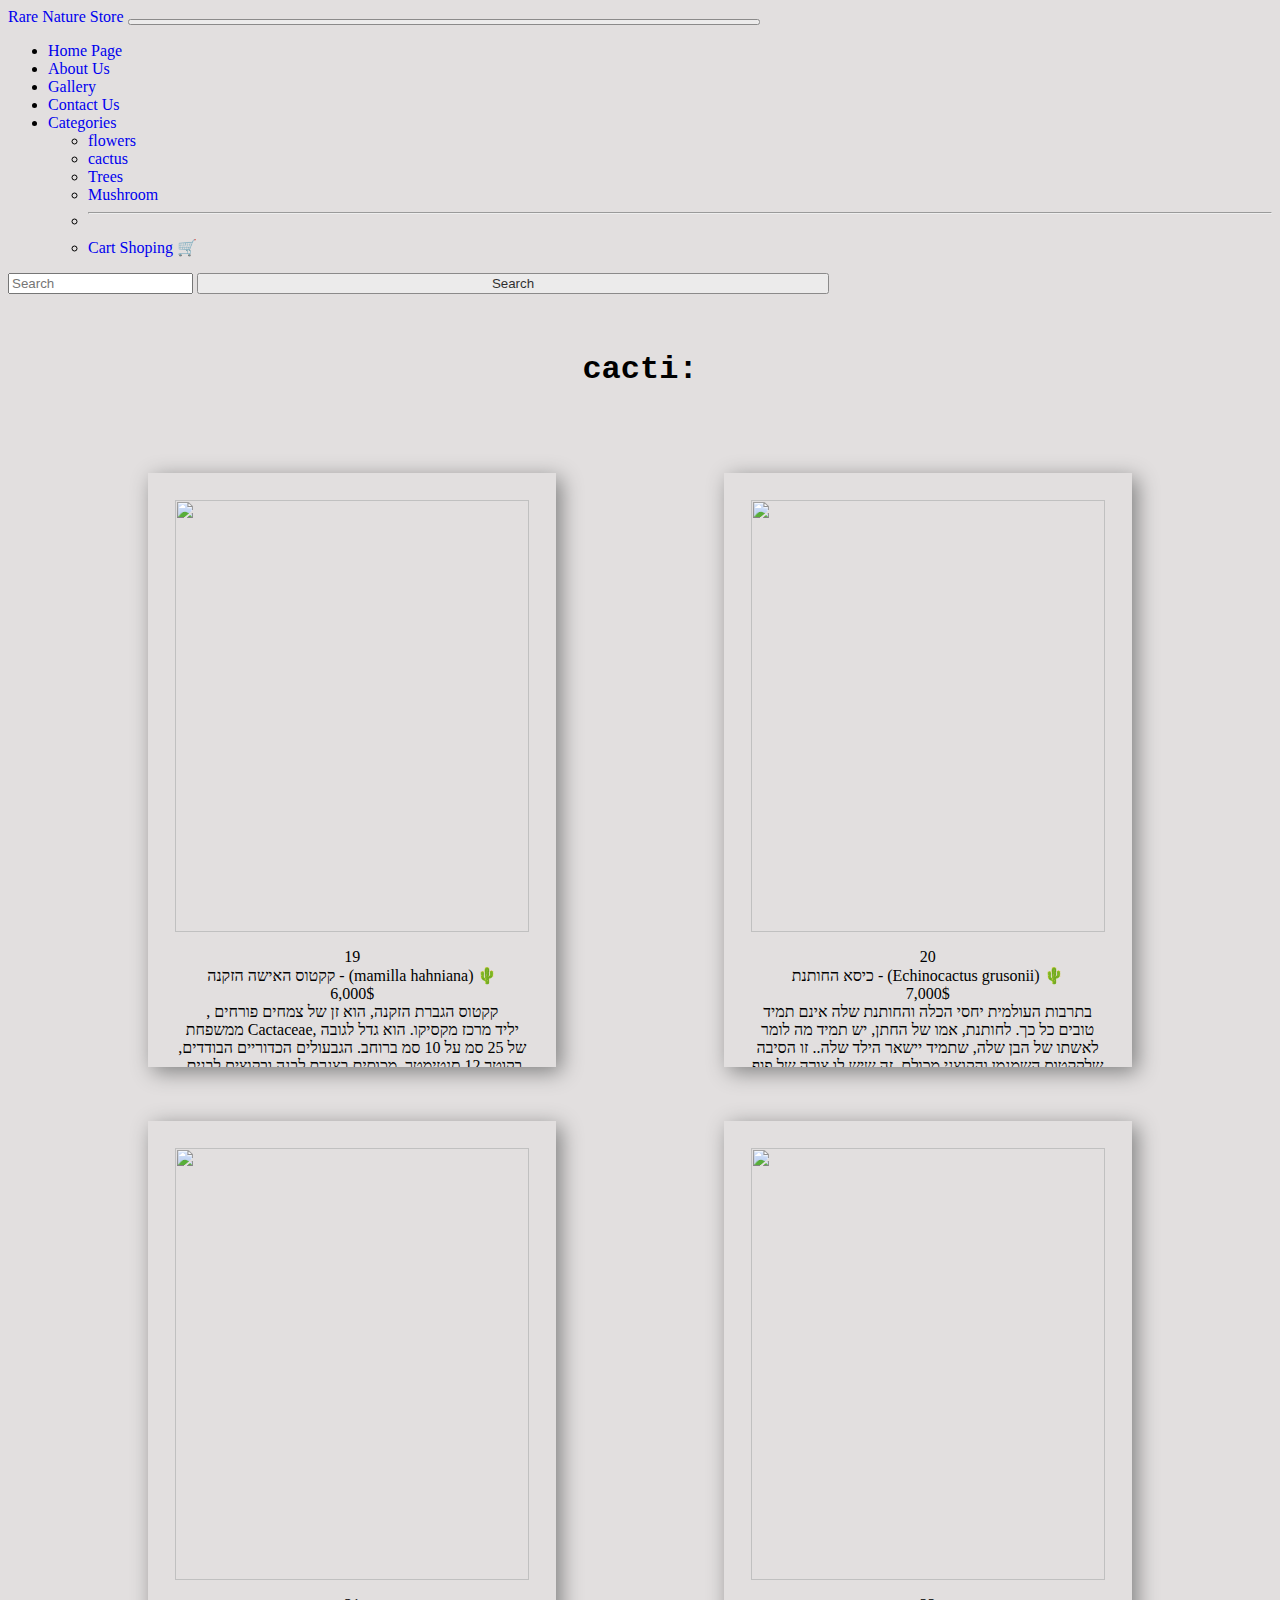
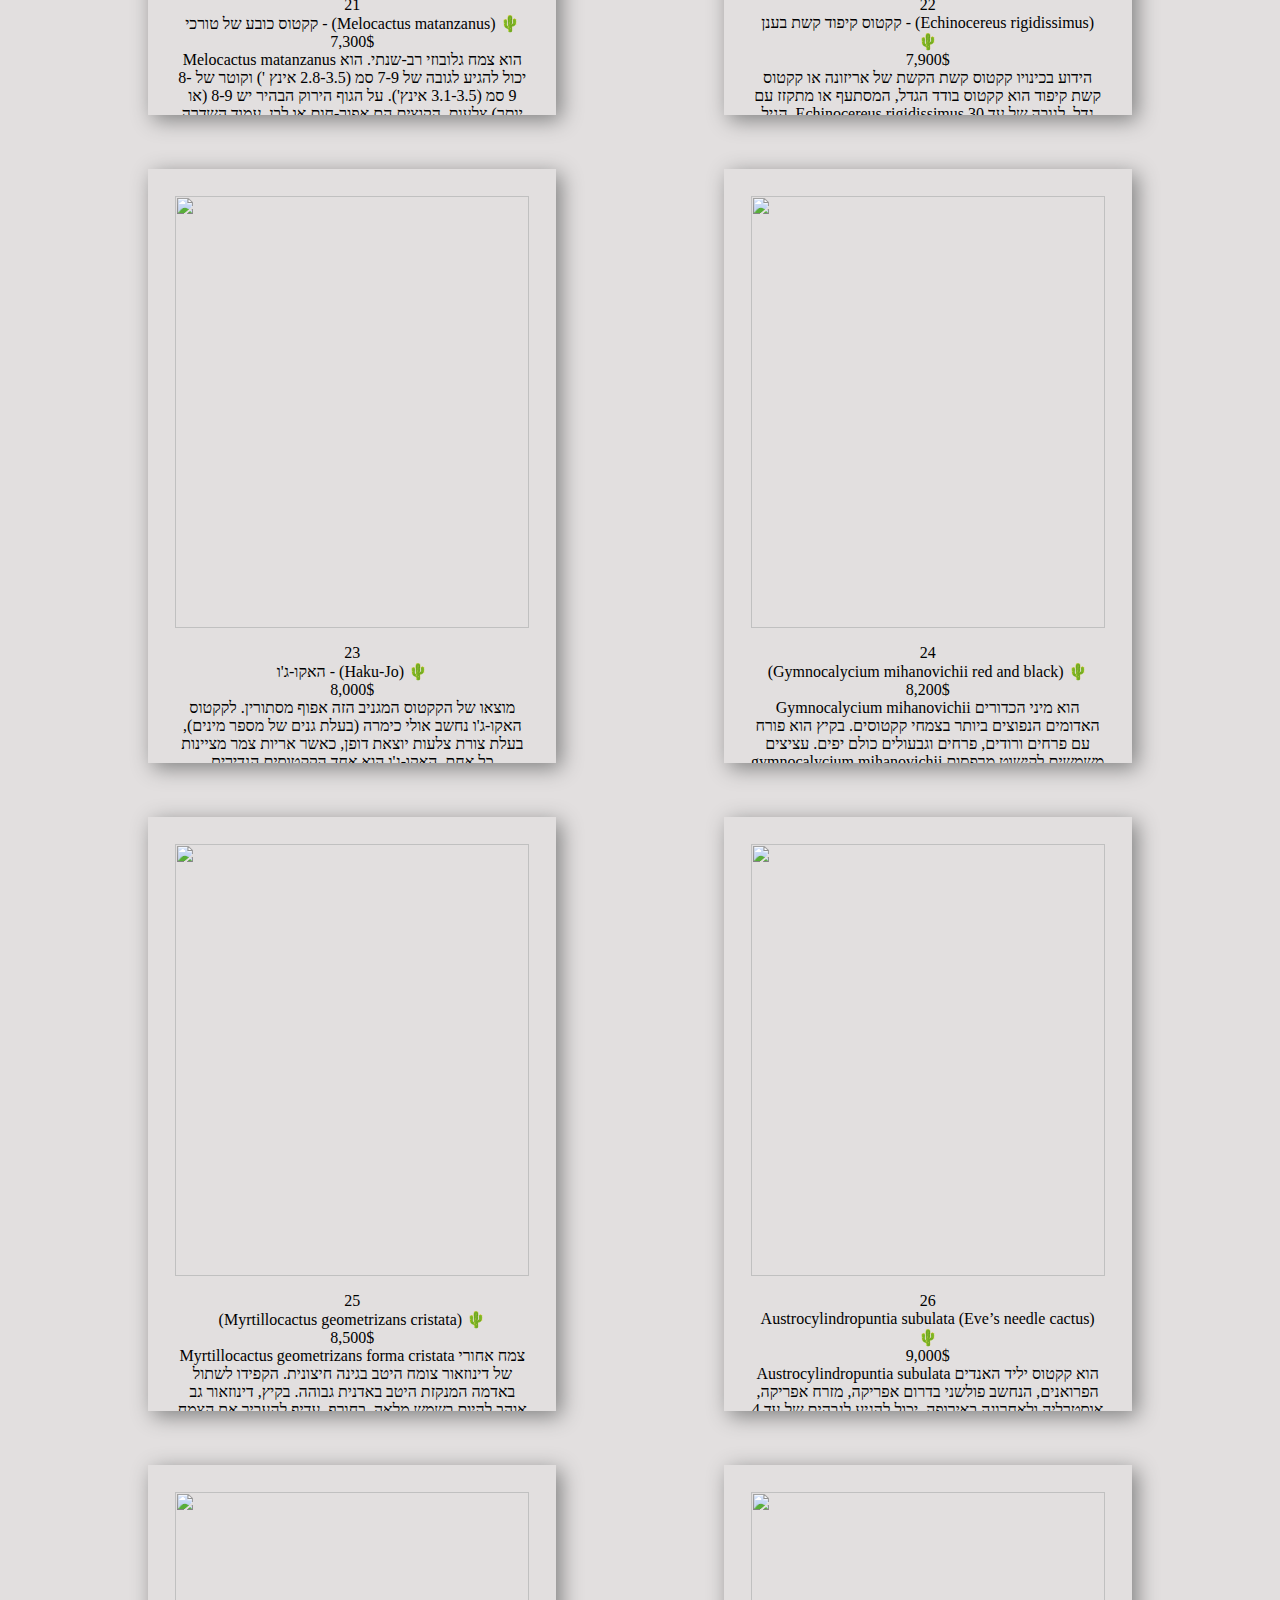
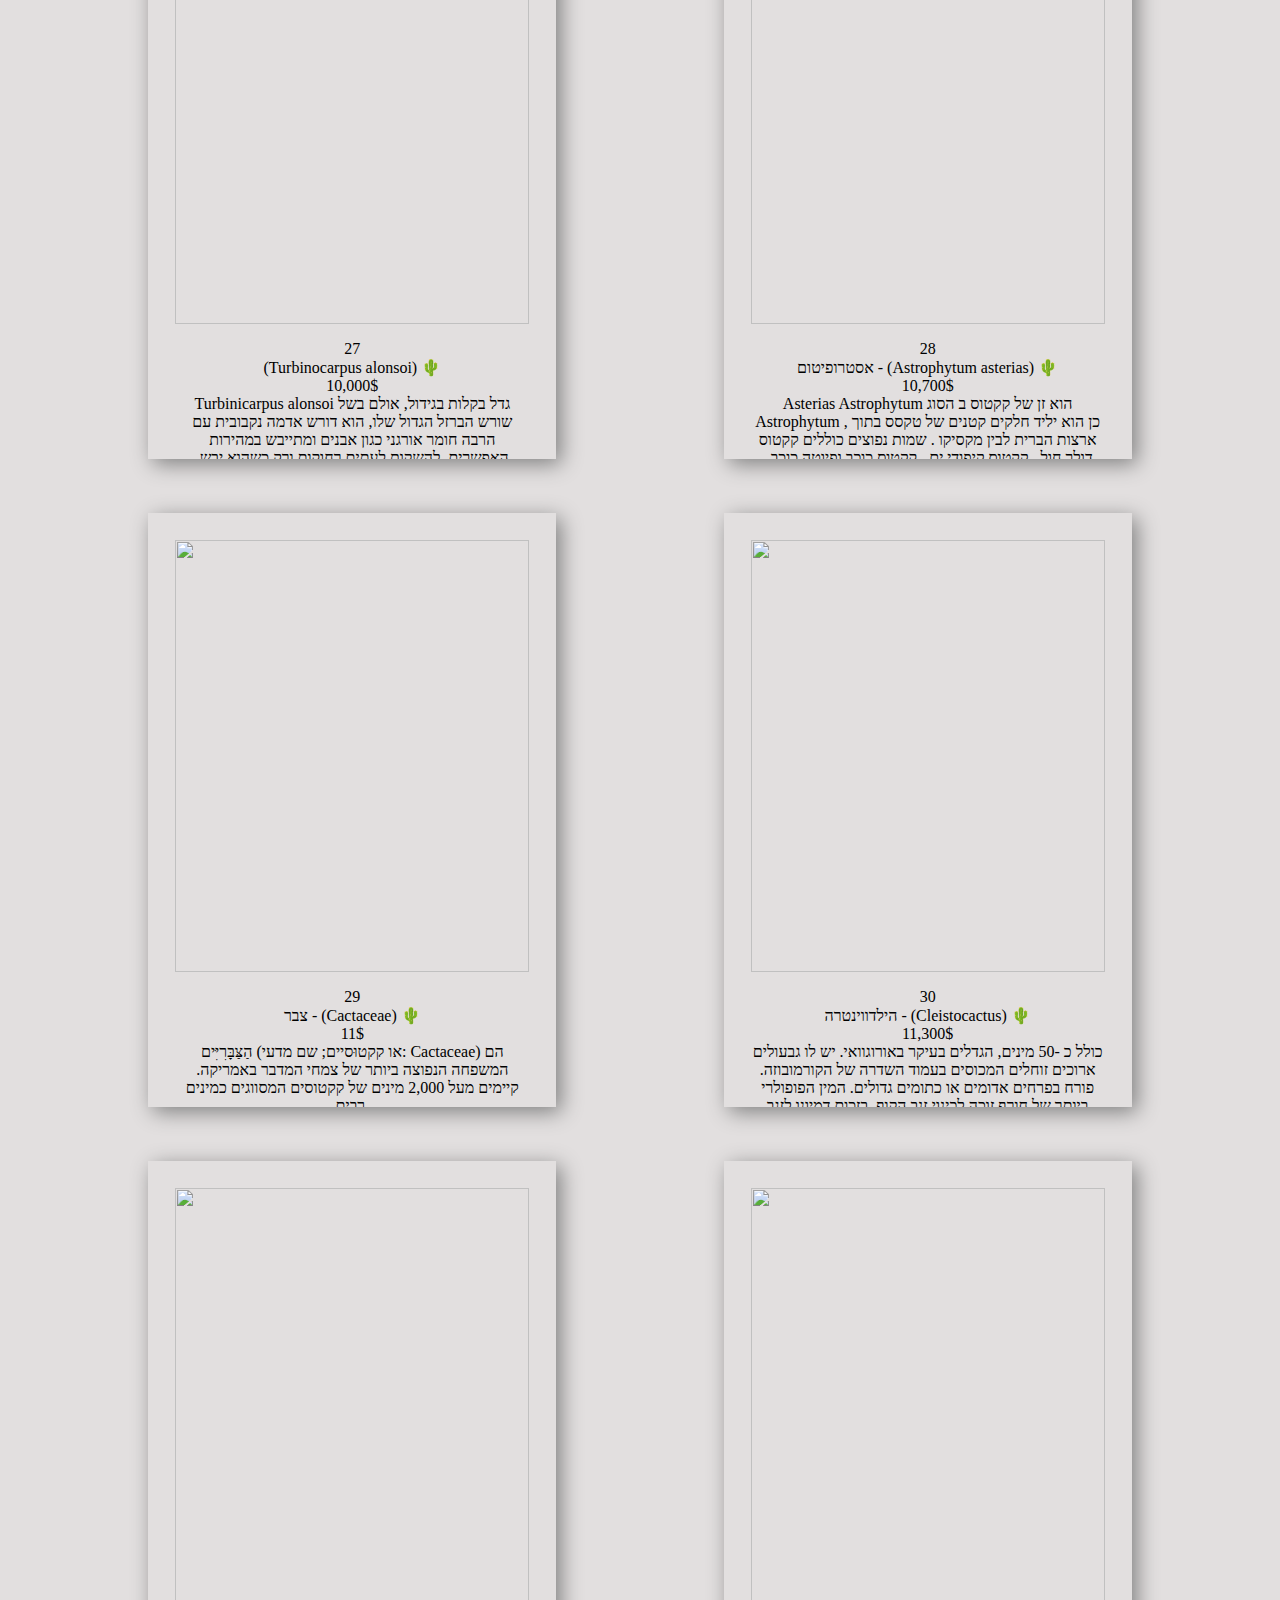
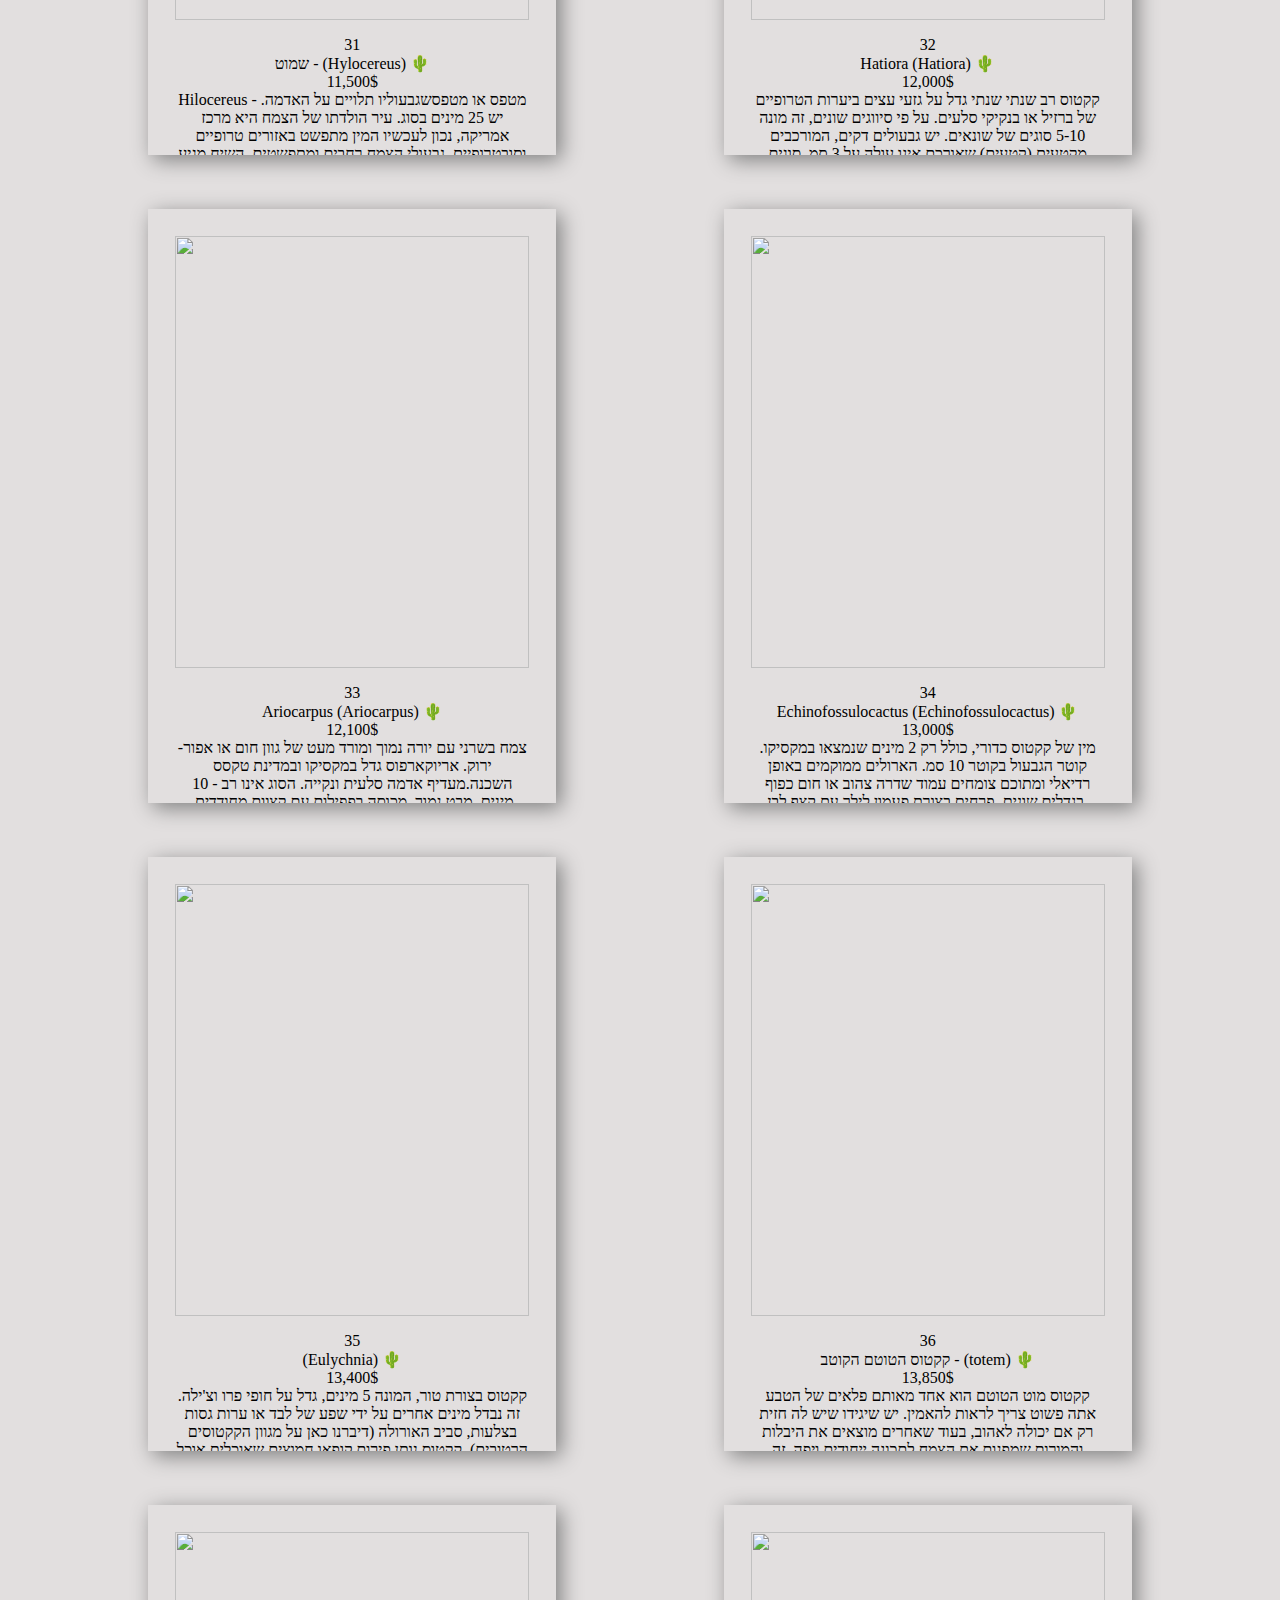
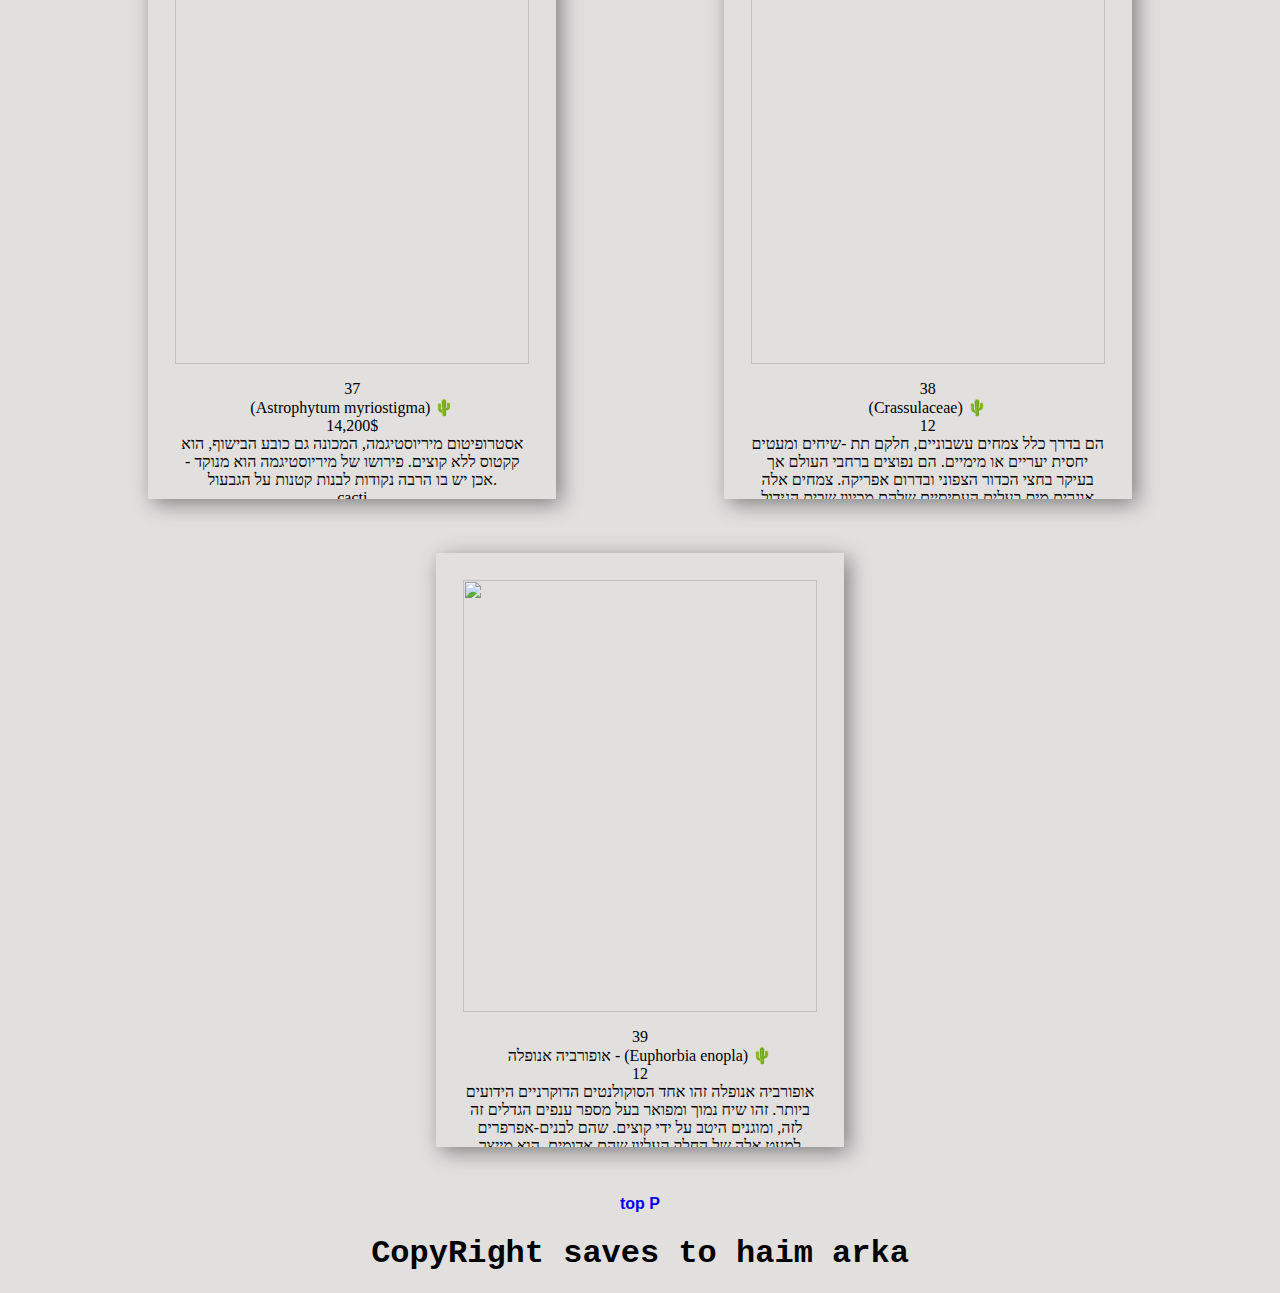
==== Categories/cactus.html @ 594060c6 "first commit" ====
<!DOCTYPE html>
<html lang="en">
<head>
    <meta charset="UTF-8">
    <meta http-equiv="X-UA-Compatible" content="IE=edge">
    <meta name="viewport" content="width=device-width, initial-scale=1.0">
    <title>cacti</title>
    <link href="https://cdn.jsdelivr.net/npm/bootstrap@5.1.1/dist/css/bootstrap.min.css" rel="stylesheet" integrity="sha384-F3w7mX95PdgyTmZZMECAngseQB83DfGTowi0iMjiWaeVhAn4FJkqJByhZMI3AhiU" crossorigin="anonymous">
    <link rel="stylesheet" href="../CSS/categories.css">
</head>
<body>
    <header id="header">
        <nav class="navbar navbar-expand-lg navbar-light light bg-light">
            <div class="container-fluid">
              <a class="navbar-brand" href="#">Rare Nature Store</a>
              <button class="navbar-toggler" type="button" data-bs-toggle="collapse" data-bs-target="#navbarSupportedContent" aria-controls="navbarSupportedContent" aria-expanded="false" aria-label="Toggle navigation">
                <span class="navbar-toggler-icon"></span>
              </button>
              <div class="collapse navbar-collapse" id="navbarSupportedContent">
                <ul class="navbar-nav me-auto mb-2 mb-lg-0">
                  <li class="nav-item">
                    <a class="nav-link active" aria-current="page" href="../html/index.html">Home Page</a>
                </li>
                <li class="nav-item">
                  <a class="nav-link" href="../html/aboutUs.html">About Us</a>
                </li>
                <li class="nav-item">
                  <a class="nav-link" href="../html/Gallery.html  ">Gallery</a>                </li>
                <li class="nav-item">
                  <a class="nav-link" href="../html/contact.html">Contact Us</a>
                </li>
                  <li class="nav-item dropdown">
                    <a class="nav-link dropdown-toggle" href="#" id="navbarDropdown" role="button" data-bs-toggle="dropdown" aria-expanded="false">Categories</a>
                    <ul class="dropdown-menu" aria-labelledby="navbarDropdown">
                        <li><a class="dropdown-item" href="../Categories/flowers.html">flowers</a></li>
                        <li><a class="dropdown-item" href="../Categories/cactus.html">cactus</a></li>
                        <li><a class="dropdown-item" href="../Categories/Trees.html">Trees</a></li>
                        <li><a class="dropdown-item" href="../Categories/Mushroom.html">Mushroom</a></li>
                        <li><hr class="dropdown-divider"></li>
                        <li><a class="dropdown-item" href="../html/cart.html">Cart Shoping 🛒</a></li>
                      </ul>
                  </li>
                </ul>
                <form class="d-flex">
                  <input class="form-control me-2" type="search" placeholder="Search" aria-label="Search">
                  <button class="btn btn-outline-success" type="submit">Search</button>
                </form>
              </div>
            </div>
          </nav>
    </header><br><br>
    <h1>cacti:</h1><br><br>
        <main>
          <div id="diva"></div>
          <p id="para"></p>
        </main>
        <a href="#header"><h4>top P</h4></a>
    <footer>
        <h1>CopyRight saves to haim arka</h1>
    </footer>
    <script src="../javascript/main.js" type="text/javascript"></script>
    <script src="../javascript/cart.js" type="text/javascript"></script>
    <script src="../javascript/cactus.js" type="text/javascript"></script>
    <script src="https://cdn.jsdelivr.net/npm/bootstrap@5.1.1/dist/js/bootstrap.bundle.min.js" integrity="sha384-/bQdsTh/da6pkI1MST/rWKFNjaCP5gBSY4sEBT38Q/9RBh9AH40zEOg7Hlq2THRZ" crossorigin="anonymous"></script>

</body>
</html>
---- CSS/categories.css ----
body{
    background-color:  rgb(226, 223, 223);
}

#logo{
    position: absolute;
    z-index: 1;
    top: 4%;
}

h1 {
    text-align: center;
    font-family: 'Courier New', Courier, monospace;
}

#diva {
    display: flex;
    justify-content: space-evenly;
    flex-wrap: wrap;
}

#divs{
    padding: 3vh;
    margin: 3vh;
    height: 60vh;
    width: 28%;
    box-shadow: 5px 5px 20px grey;
    overflow: hidden;
}




.pics{
    position: relative;
    width: 100%;
    height: 80%;
    
    
}

.a{
    position: absolute;
    width: 100%;
    height: 100%;
    
}

.b{
    position: absolute;
    width: 100%;
    height: 100%;
    transition: 1s;
    
}

.b:hover{
    opacity: 0;
}


.Description{
    text-align: center;
    transition: 1s;
}


.Description:hover{
    background-color:  rgb(216, 252, 162);
    padding: 3%;
    height: auto;
    width: 30vw;
    border-radius: 20%;
    /* transform:scale(110%); */
    transition: 0.9s;
    z-index: 2;
    position: absolute;
    
    
   
}

button{
    opacity: 0.8;
    width: 50%;
}

h4{
    text-align: center;
    font-family: Verdana, Geneva, Tahoma, sans-serif;
    
}
a{
    text-decoration: none;

}

@media screen and (max-width:1024px){
    body{
        background-color: rgb(231, 255, 196);
    }

}

@media screen and (max-width:768px){
    body{
        background-color: rgb(231, 255, 196);
    }

    #divs{
        padding: 3vh;
        margin: 4vh;
        height: 60vh;
        width: 43%;
        box-shadow: 5px 5px 20px grey;
        overflow: hidden;
    }
}



@media screen and (max-width:426px){
    body{
        background-color: rgb(232, 232, 240);  
      }

    #divs{
        padding: 3vh;
        margin: 4vh;
        height: 60vh;
        width: 70vw;
        box-shadow: 5px 5px 20px grey;
        overflow: hidden;
    }

    .Description:hover{
        width: 60vw;
    }

 
    
}
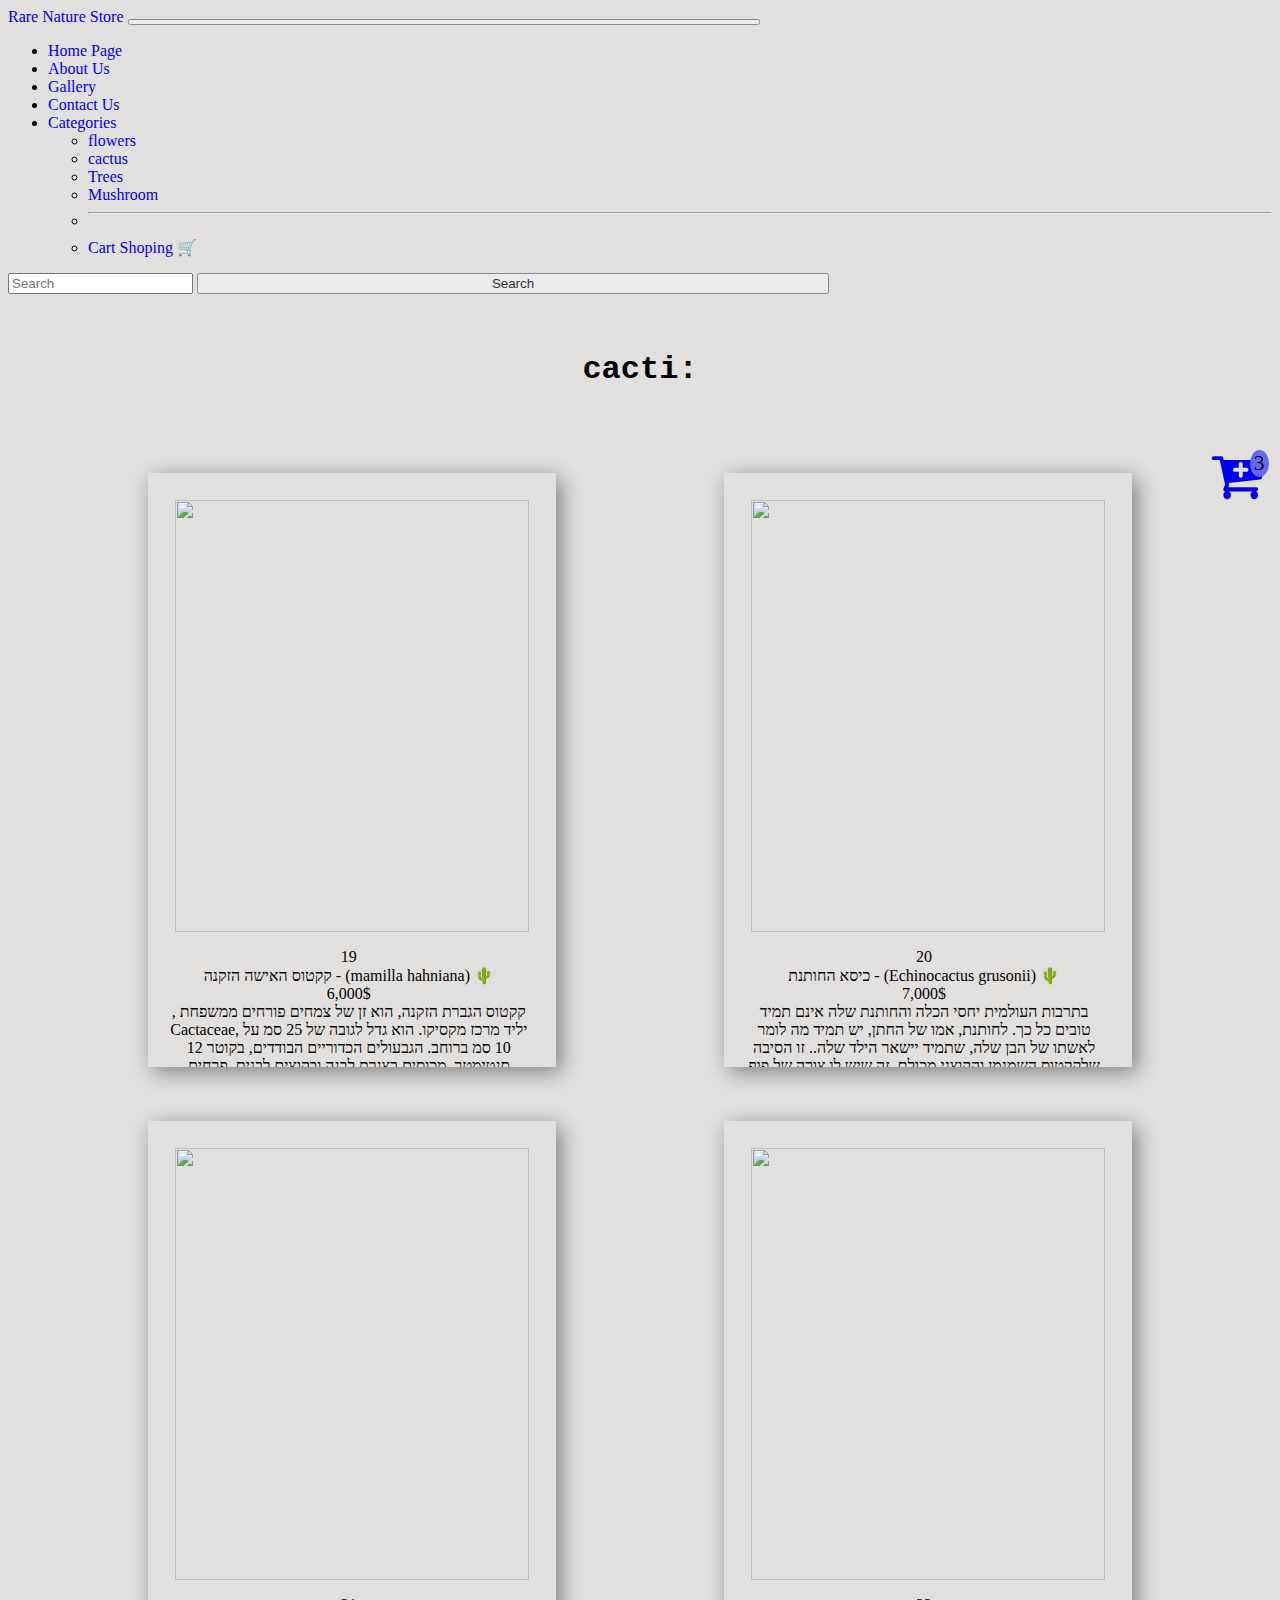
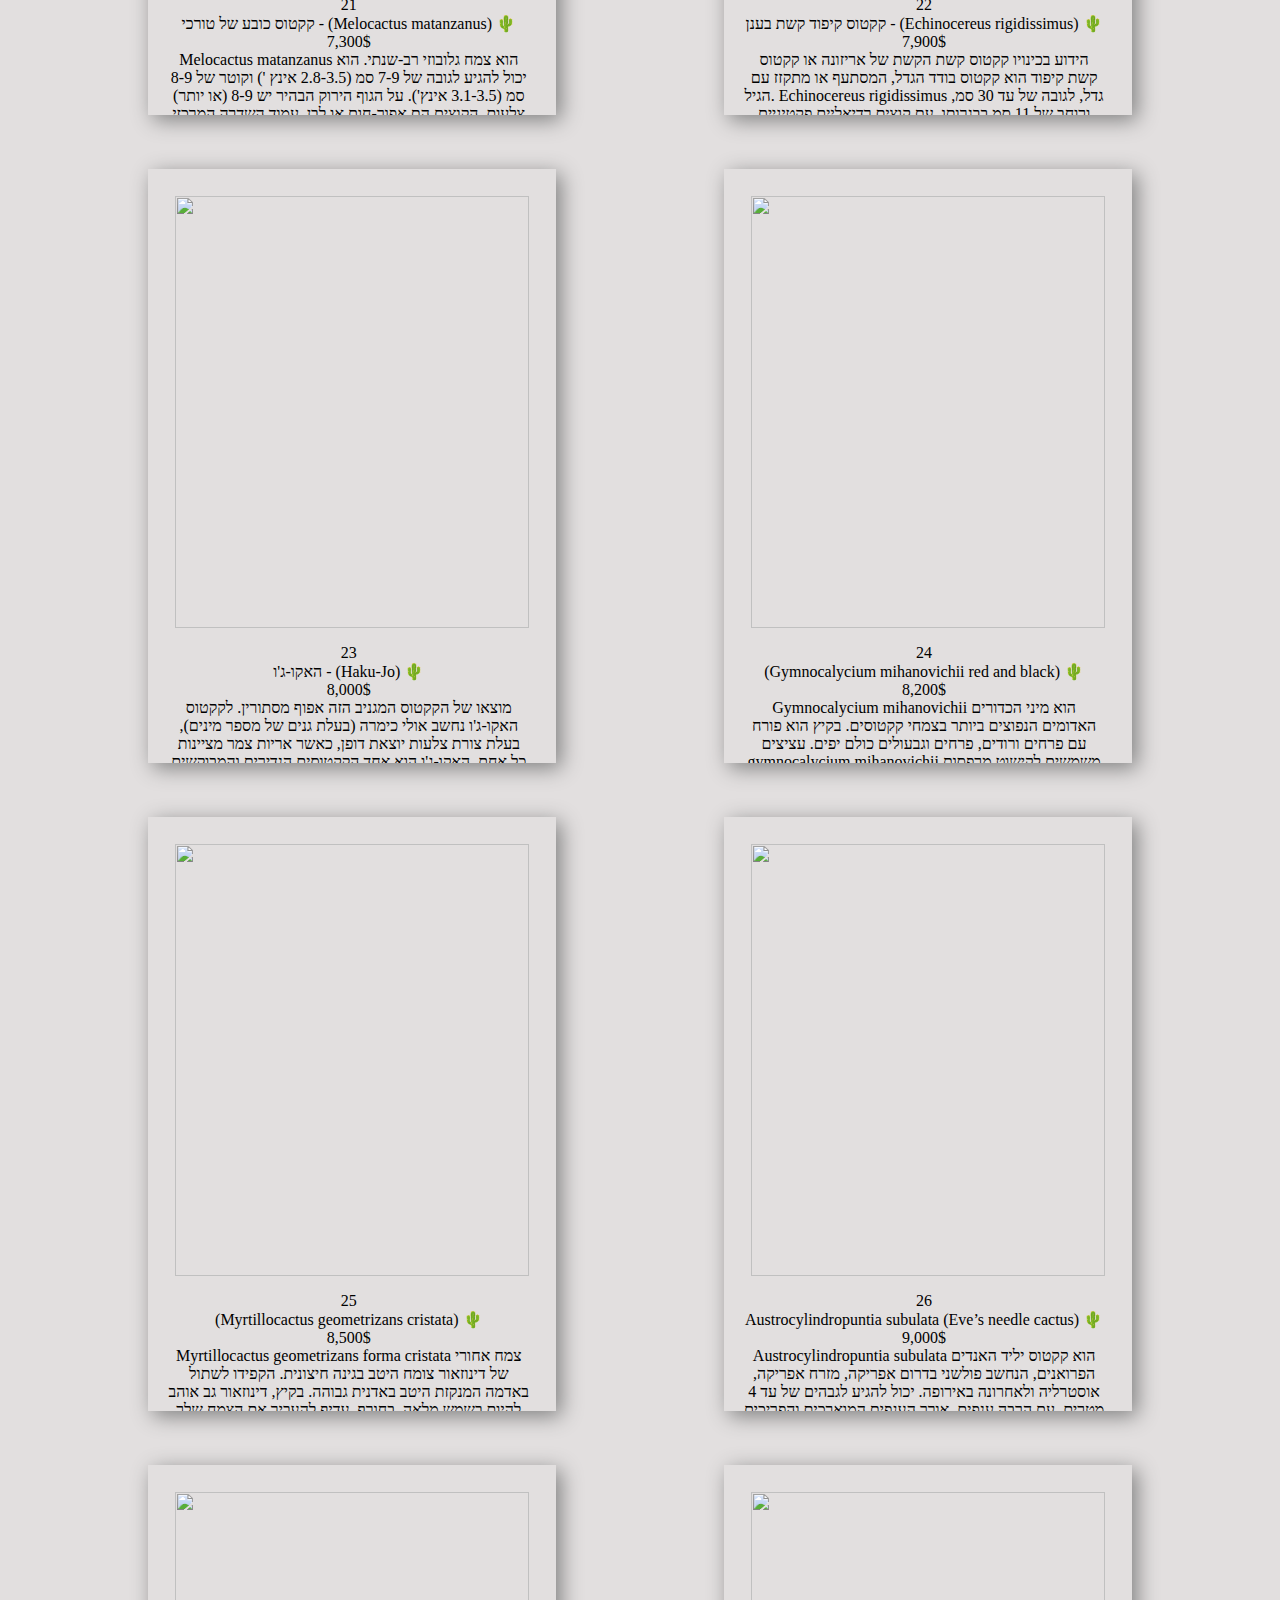
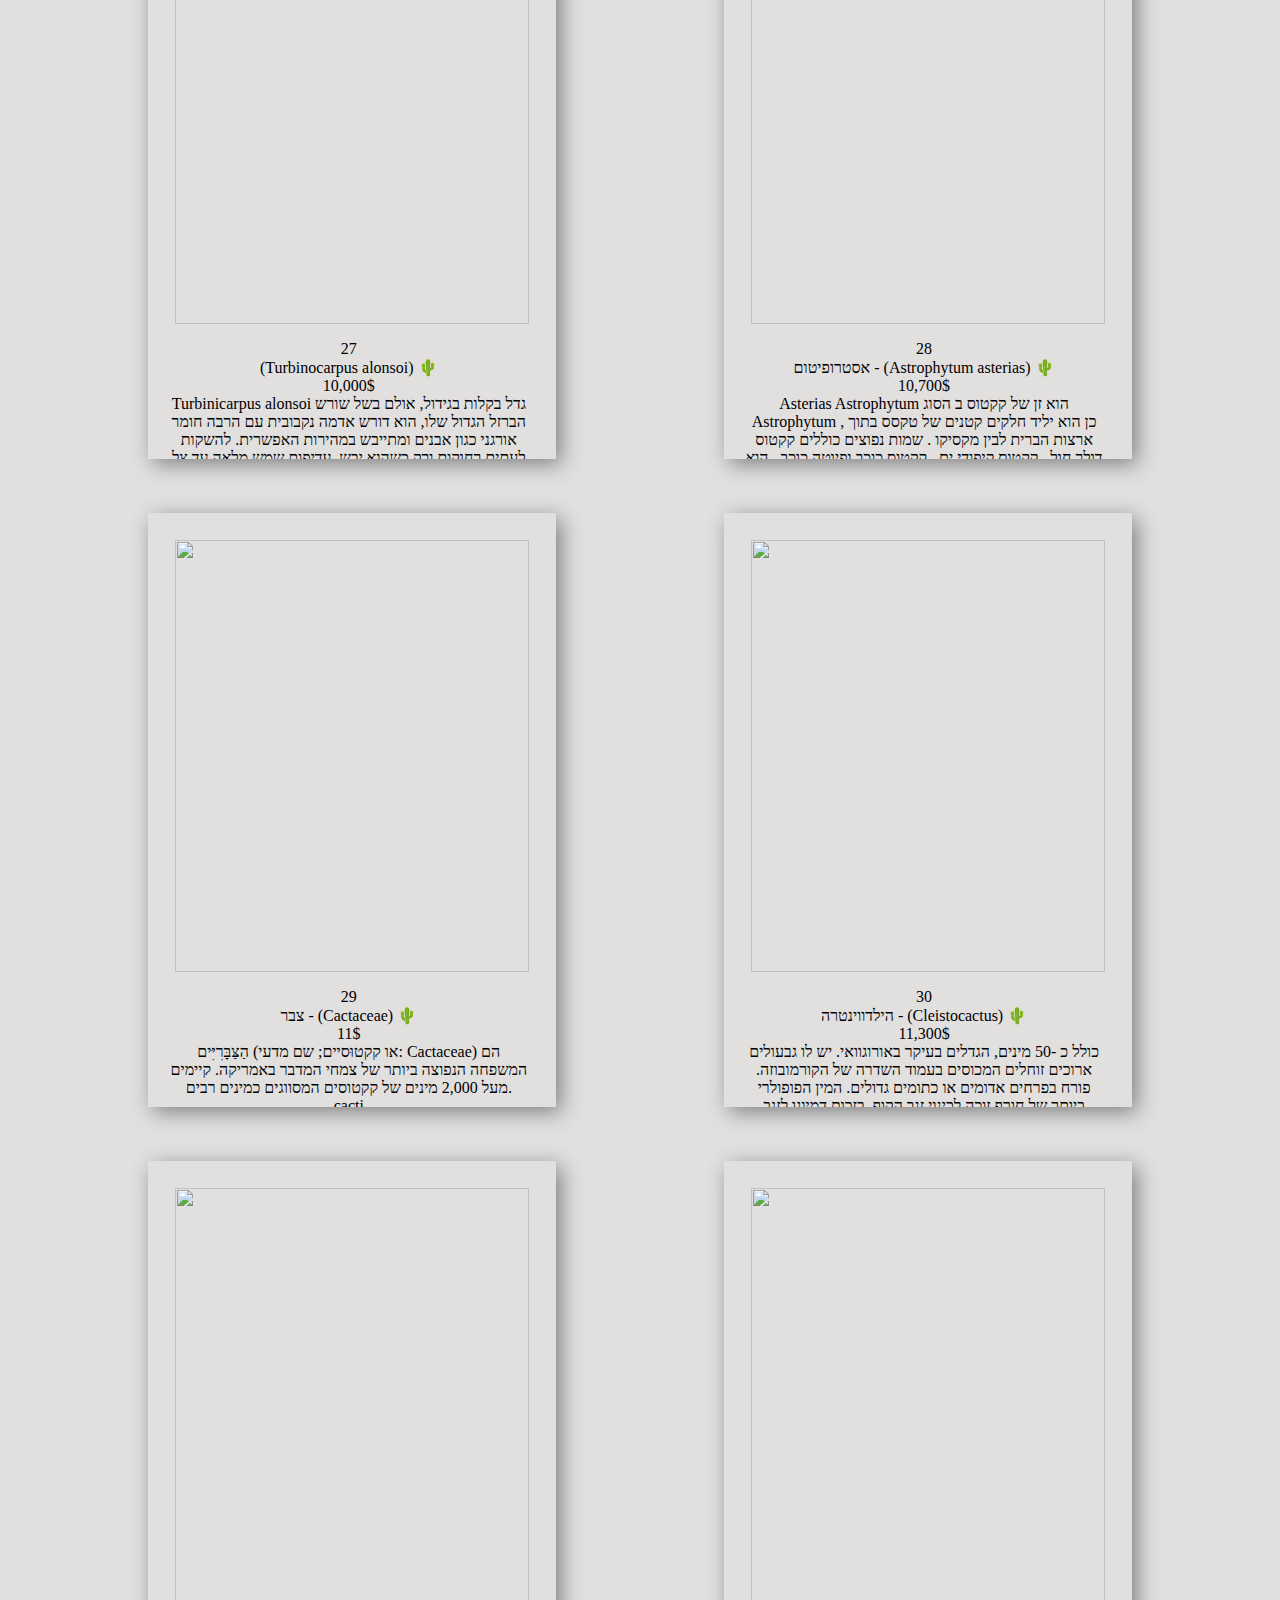
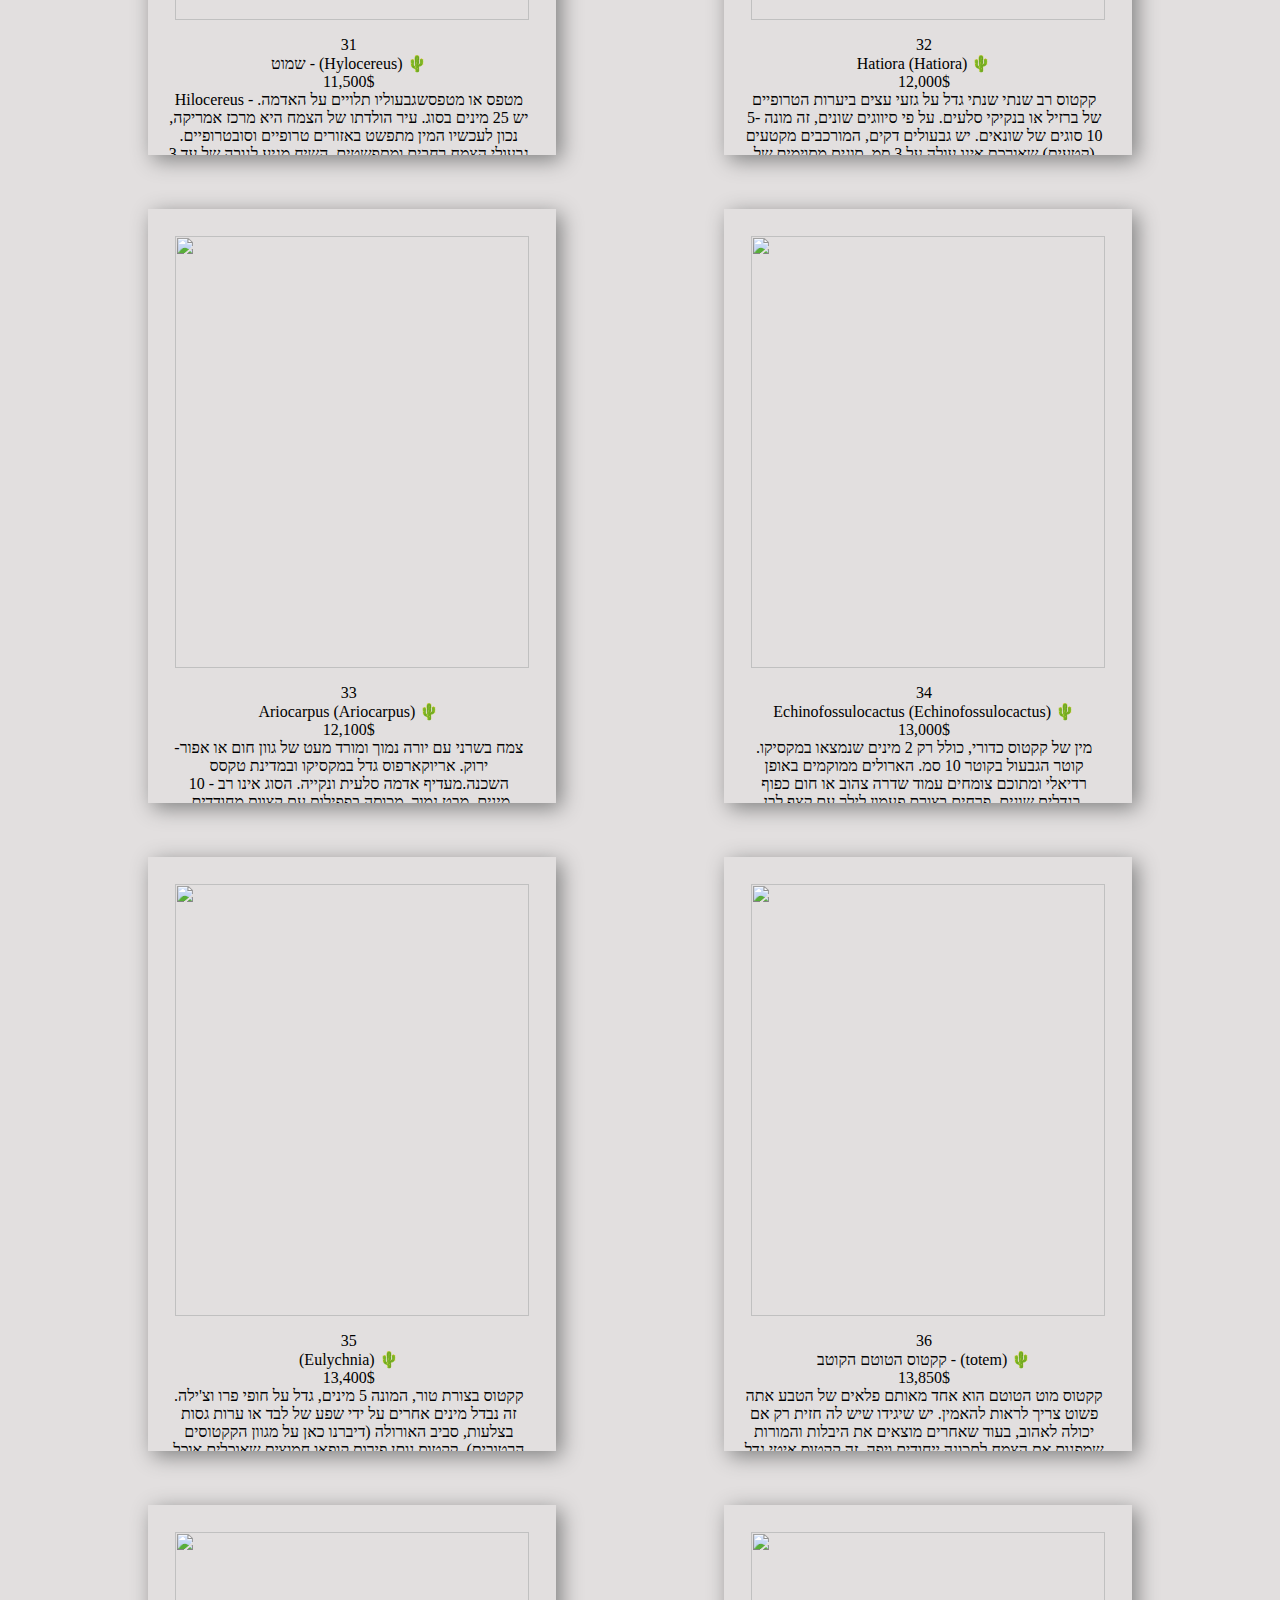
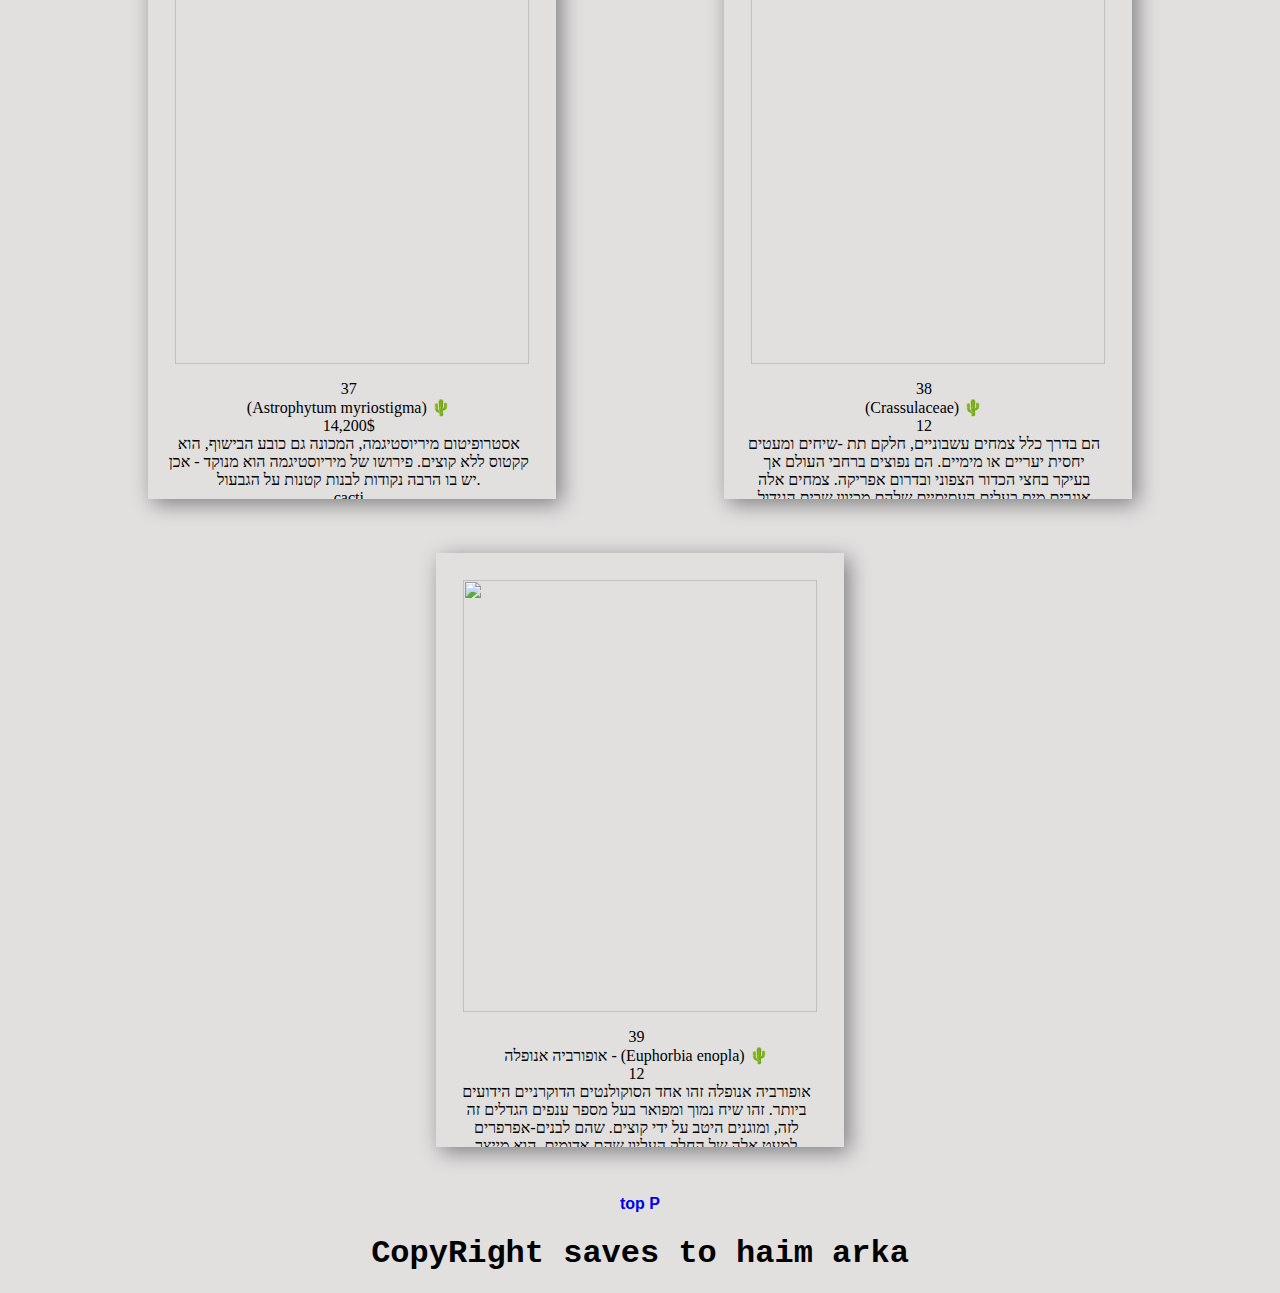
==== commit 4cc364a2: "almostAlmost done" ====
--- a/Categories/cactus.html
+++ b/Categories/cactus.html
@@ -7,6 +7,8 @@
     <title>cacti</title>
     <link href="https://cdn.jsdelivr.net/npm/bootstrap@5.1.1/dist/css/bootstrap.min.css" rel="stylesheet" integrity="sha384-F3w7mX95PdgyTmZZMECAngseQB83DfGTowi0iMjiWaeVhAn4FJkqJByhZMI3AhiU" crossorigin="anonymous">
     <link rel="stylesheet" href="../CSS/categories.css">
+    <link rel="stylesheet" href="https://cdnjs.cloudflare.com/ajax/libs/font-awesome/4.7.0/css/font-awesome.min.css">
+
 </head>
 <body>
     <header id="header">
@@ -19,7 +21,7 @@
               <div class="collapse navbar-collapse" id="navbarSupportedContent">
                 <ul class="navbar-nav me-auto mb-2 mb-lg-0">
                   <li class="nav-item">
-                    <a class="nav-link active" aria-current="page" href="../html/index.html">Home Page</a>
+                    <a class="nav-link active" aria-current="page" href="../index.html">Home Page</a>
                 </li>
                 <li class="nav-item">
                   <a class="nav-link" href="../html/aboutUs.html">About Us</a>
@@ -51,6 +53,10 @@
     </header><br><br>
     <h1>cacti:</h1><br><br>
         <main>
+          <div class="iconContainer">
+            <p id="iconCounter"></p>
+            <a href="../html/cart.html"><i class="fa fa-cart-plus"></i></a>
+        </div>
           <div id="diva"></div>
           <p id="para"></p>
         </main>
--- a/CSS/categories.css
+++ b/CSS/categories.css
@@ -12,6 +12,34 @@
     text-align: center;
     font-family: 'Courier New', Courier, monospace;
 }
+
+.iconContainer{
+    display: flex;
+    justify-content: flex-end;
+    width: 98%;
+    position: fixed;
+    /* margin-left: 96%; */
+    font-size: 6vh;
+    
+    
+}
+
+
+#iconCounter{
+    display: flex;
+    border-radius: 50%;
+    position: fixed;
+    background-color: rgb(103, 103, 241);
+    width: 1.5%;
+    height: 3%;
+    margin-top: 0.3%;
+    margin-right: -0.5%;
+    font-size: 40%;
+    justify-content: center;
+    align-items: center;
+}
+
+
 
 #diva {
     display: flex;
@@ -60,6 +88,7 @@
 
 
 .Description{
+    margin-left: -2%;
     text-align: center;
     transition: 1s;
 }
@@ -97,14 +126,23 @@
 
 @media screen and (max-width:1024px){
     body{
-        background-color: rgb(231, 255, 196);
+        background-color:  rgb(226, 223, 223);
     }
 
+    #iconCounter{
+        width: 2%;
+    }
+
+ 
 }
 
 @media screen and (max-width:768px){
     body{
-        background-color: rgb(231, 255, 196);
+        background-color:  rgb(226, 223, 223);
+    }
+
+    #iconCounter{
+        width: 2.5%;
     }
 
     #divs{
@@ -121,13 +159,25 @@
 
 @media screen and (max-width:426px){
     body{
-        background-color: rgb(232, 232, 240);  
-      }
+        background-color:  rgb(226, 223, 223);
+    }
+
+    .iconContainer{
+        width: 93%;
+    }
+
+    #iconCounter{
+        width: 4%;
+    }
+
+ 
+
+
 
     #divs{
         padding: 3vh;
         margin: 4vh;
-        height: 60vh;
+        height: 40vh;
         width: 70vw;
         box-shadow: 5px 5px 20px grey;
         overflow: hidden;
